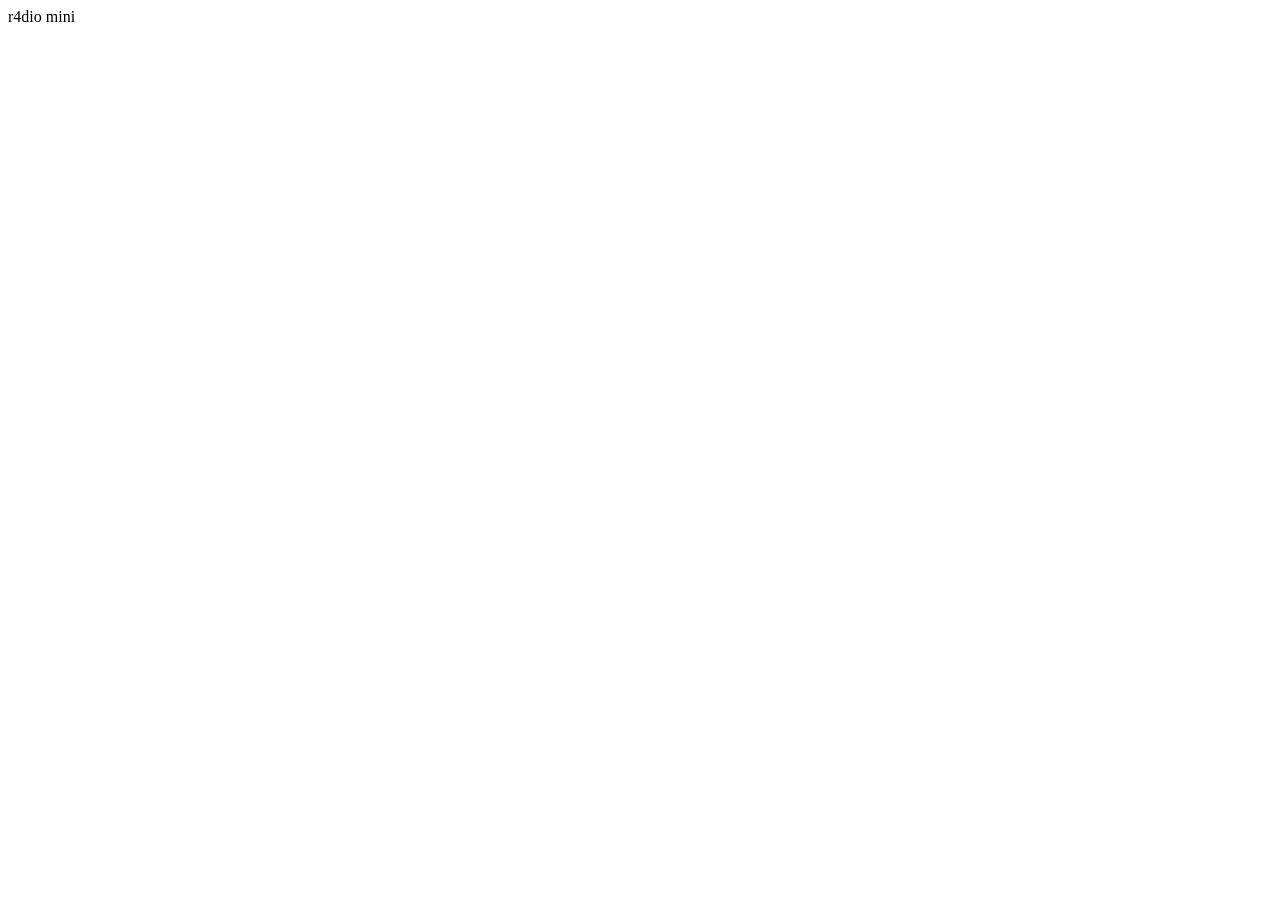
==== crates/radio-mini/ui/index.html @ 70e5ca56 "chore: scaffold radio-mini as a tauri app" ====
<!DOCTYPE html>
<html lang="en">
  <head>
    <meta charset="UTF-8" />
    <meta name="viewport" content="width=device-width, initial-scale=1.0" />
    <title>r4dio mini</title>
  </head>
  <body>
    <div id="app">r4dio mini</div>
  </body>
</html>
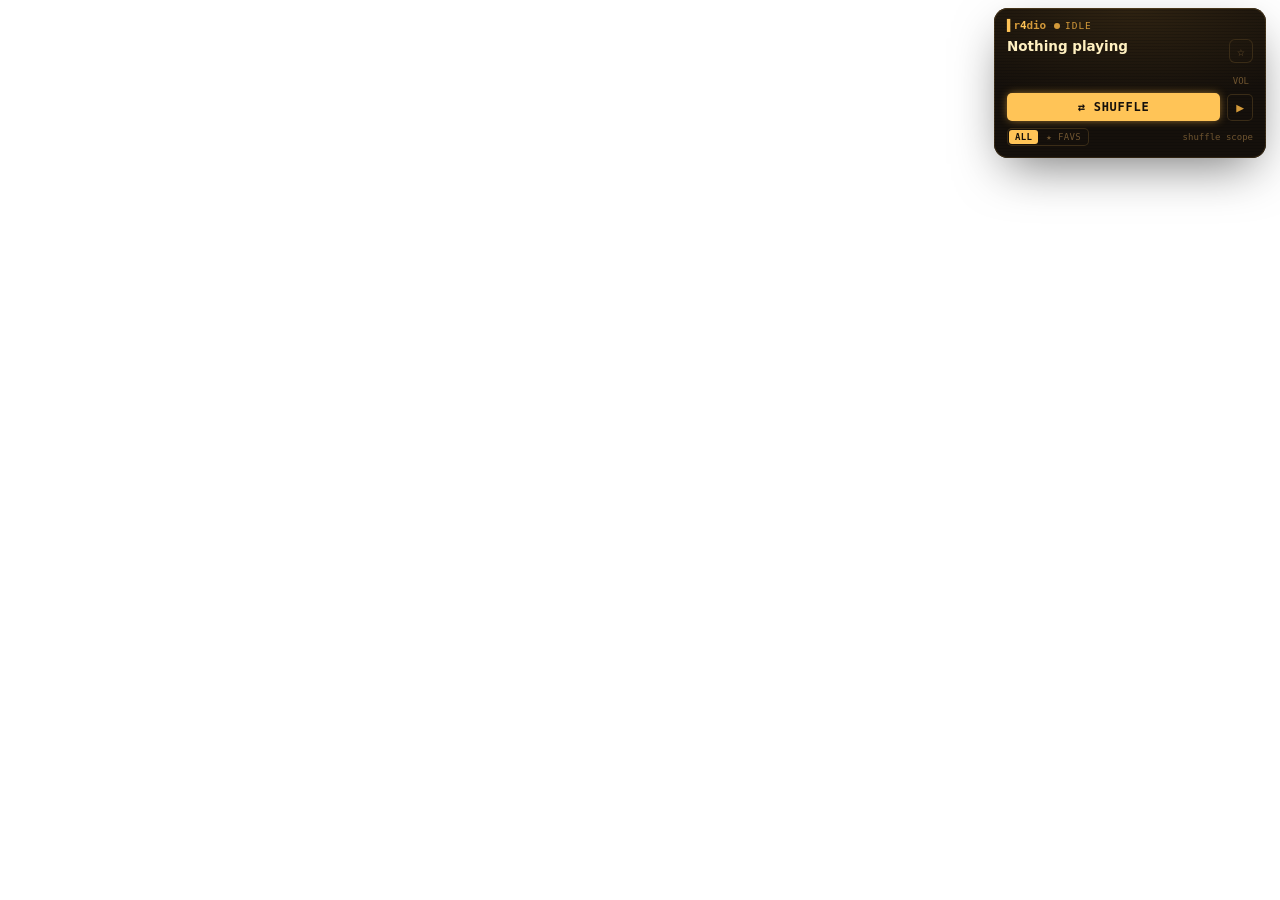
==== commit bdda61ed: "give the macos menubar player its face" ====
--- a/crates/radio-mini/ui/index.html
+++ b/crates/radio-mini/ui/index.html
@@ -2,10 +2,49 @@
 <html lang="en">
   <head>
     <meta charset="UTF-8" />
-    <meta name="viewport" content="width=device-width, initial-scale=1.0" />
-    <title>r4dio mini</title>
+    <title>r4dio</title>
+    <link rel="stylesheet" href="app.css" />
   </head>
   <body>
-    <div id="app">r4dio mini</div>
+    <div class="panel" id="panel">
+      <div class="scan"></div>
+      <div class="glow"></div>
+      <div class="body">
+        <div class="row head">
+          <span class="mark"><i>▌</i>r<i>4</i>dio</span>
+          <span class="state" id="state"><b class="dot" id="dot"></b><span id="state_text">IDLE</span></span>
+          <span class="meta" id="meta"></span>
+        </div>
+
+        <div class="row now">
+          <div class="now_text">
+            <div class="station" id="station">Nothing playing</div>
+          </div>
+          <span class="star" id="star" title="Add to favourites">☆</span>
+        </div>
+
+        <div class="row levels">
+          <div class="spectrum" id="spectrum"></div>
+          <div class="vol">
+            <span class="vol_label">VOL</span>
+            <div class="vol_bar" id="vol"></div>
+          </div>
+        </div>
+
+        <div class="row controls">
+          <button class="btn primary" id="primary">⇄ SHUFFLE</button>
+          <button class="btn" id="play">▶</button>
+        </div>
+
+        <div class="row foot">
+          <div class="scope" id="scope">
+            <span data-scope="all" class="seg on">ALL</span>
+            <span data-scope="favorites" class="seg">★ FAVS</span>
+          </div>
+          <span class="hint">shuffle scope</span>
+        </div>
+      </div>
+    </div>
+    <script type="module" src="app.js"></script>
   </body>
 </html>
--- a/crates/radio-mini/ui/app.css
+++ b/crates/radio-mini/ui/app.css
@@ -0,0 +1,90 @@
+:root {
+  --bg: #15100b; --panel: #1b1510; --fg: #d49a3a; --hi: #ffc457;
+  --dim: #6e5430; --rule: #3a2c17; --ok: #9ec074; --warn: #ffc457;
+  --err: #d96a5a; --bright: #fff0c0;
+  --mono: "IBM Plex Mono", ui-monospace, "SF Mono", Menlo, monospace;
+  --sans: "IBM Plex Sans", system-ui, sans-serif;
+}
+* { box-sizing: border-box; margin: 0; padding: 0; }
+html, body { background: transparent; }
+body { display: flex; justify-content: flex-end; padding: 8px 14px 14px; }
+
+.panel {
+  position: relative; width: 272px; border-radius: 14px; overflow: hidden;
+  background: var(--bg); color: var(--fg); font-family: var(--mono);
+  padding: 11px 13px 12px;
+  box-shadow: inset 0 0 0 1px var(--rule), 0 18px 50px -12px rgba(0,0,0,.55);
+}
+/* the crt signature: scanlines over a soft top glow */
+.scan {
+  position: absolute; inset: 0; z-index: 3; pointer-events: none; mix-blend-mode: overlay;
+  background: repeating-linear-gradient(to bottom,
+    rgba(0,0,0,0) 0, rgba(0,0,0,0) 2px, rgba(0,0,0,.16) 2px, rgba(0,0,0,.16) 3px);
+}
+.glow {
+  position: absolute; inset: 0; z-index: 1; pointer-events: none;
+  background: radial-gradient(120% 90% at 50% 0%, #d49a3a22, transparent 70%);
+}
+.body { position: relative; z-index: 4; display: flex; flex-direction: column; gap: 7px; }
+.row { display: flex; align-items: center; }
+
+.head { gap: 8px; }
+.mark { font-weight: 700; font-size: 11px; letter-spacing: -.01em; color: var(--fg); white-space: nowrap; }
+.mark i { color: var(--hi); font-style: normal; }
+.state { display: inline-flex; align-items: center; gap: 5px; font-size: 9.5px; letter-spacing: .1em; }
+.dot { width: 6px; height: 6px; border-radius: 50%; background: currentColor; }
+.state.ok { color: var(--ok); } .state.warn { color: var(--warn); }
+.state.err { color: var(--err); } .state.dim { color: var(--dim); }
+.state.ok .dot { box-shadow: 0 0 6px var(--ok); }
+.pulse { animation: pulse 1.4s ease-in-out infinite; }
+@keyframes pulse { 0%,100% { opacity: 1 } 50% { opacity: .35 } }
+.meta { margin-left: auto; font-size: 9px; color: var(--dim); white-space: nowrap; }
+
+.now { align-items: flex-start; gap: 8px; }
+.now_text { flex: 1; min-width: 0; }
+.station {
+  font-family: var(--sans); font-weight: 600; font-size: 13.5px; line-height: 1.15;
+  color: var(--bright); white-space: nowrap; overflow: hidden; text-overflow: ellipsis;
+}
+.station.idle { color: var(--dim); }
+.star {
+  flex: none; width: 24px; height: 24px; border-radius: 6px; display: inline-flex;
+  align-items: center; justify-content: center; cursor: pointer; font-size: 13px;
+  color: var(--dim); box-shadow: inset 0 0 0 1px var(--rule);
+}
+.star.on { color: var(--bg); background: var(--hi); box-shadow: 0 0 9px -2px #d49a3a; }
+.star.hidden { visibility: hidden; }
+
+.levels { justify-content: space-between; align-items: flex-end; gap: 8px; }
+.spectrum { display: flex; align-items: flex-end; gap: 1px; height: 16px; }
+.spectrum span { width: 3px; background: var(--hi); border-radius: .5px; opacity: .4; }
+.spectrum.live span { opacity: 1; animation: bar .9s ease-in-out infinite alternate; }
+@keyframes bar { from { transform: scaleY(.35) } to { transform: scaleY(1) } }
+.spectrum span { transform-origin: bottom; }
+.vol { display: flex; align-items: center; gap: 4px; }
+.vol_label { font-size: 9px; color: var(--dim); }
+.vol_bar { display: flex; gap: 1.5px; }
+.vol_bar i {
+  width: 3.5px; height: 9px; border-radius: .5px; cursor: pointer;
+  box-shadow: inset 0 0 0 1px var(--dim);
+}
+.vol_bar i.on { background: var(--hi); box-shadow: inset 0 0 0 1px var(--hi); }
+
+.controls { gap: 7px; }
+.btn {
+  appearance: none; border: none; cursor: pointer; font-family: var(--mono);
+  border-radius: 5px; color: var(--fg); background: transparent;
+  box-shadow: inset 0 0 0 1px var(--rule); padding: 7px 9px; font-size: 13px; line-height: 1;
+}
+.btn.primary {
+  flex: 1; font-weight: 700; font-size: 12px; letter-spacing: .06em; padding: 8px 12px;
+  color: var(--bg); background: var(--hi); box-shadow: 0 0 10px -2px #d49a3a;
+}
+.foot { justify-content: space-between; }
+.scope {
+  display: inline-flex; align-items: center; gap: 2px; padding: 2px;
+  border-radius: 5px; box-shadow: inset 0 0 0 1px var(--rule);
+}
+.seg { padding: 2px 6px; font-size: 9px; letter-spacing: .04em; border-radius: 3px; color: var(--dim); cursor: pointer; }
+.seg.on { color: var(--bg); background: var(--hi); font-weight: 700; }
+.hint { font-size: 9px; color: var(--dim); }
